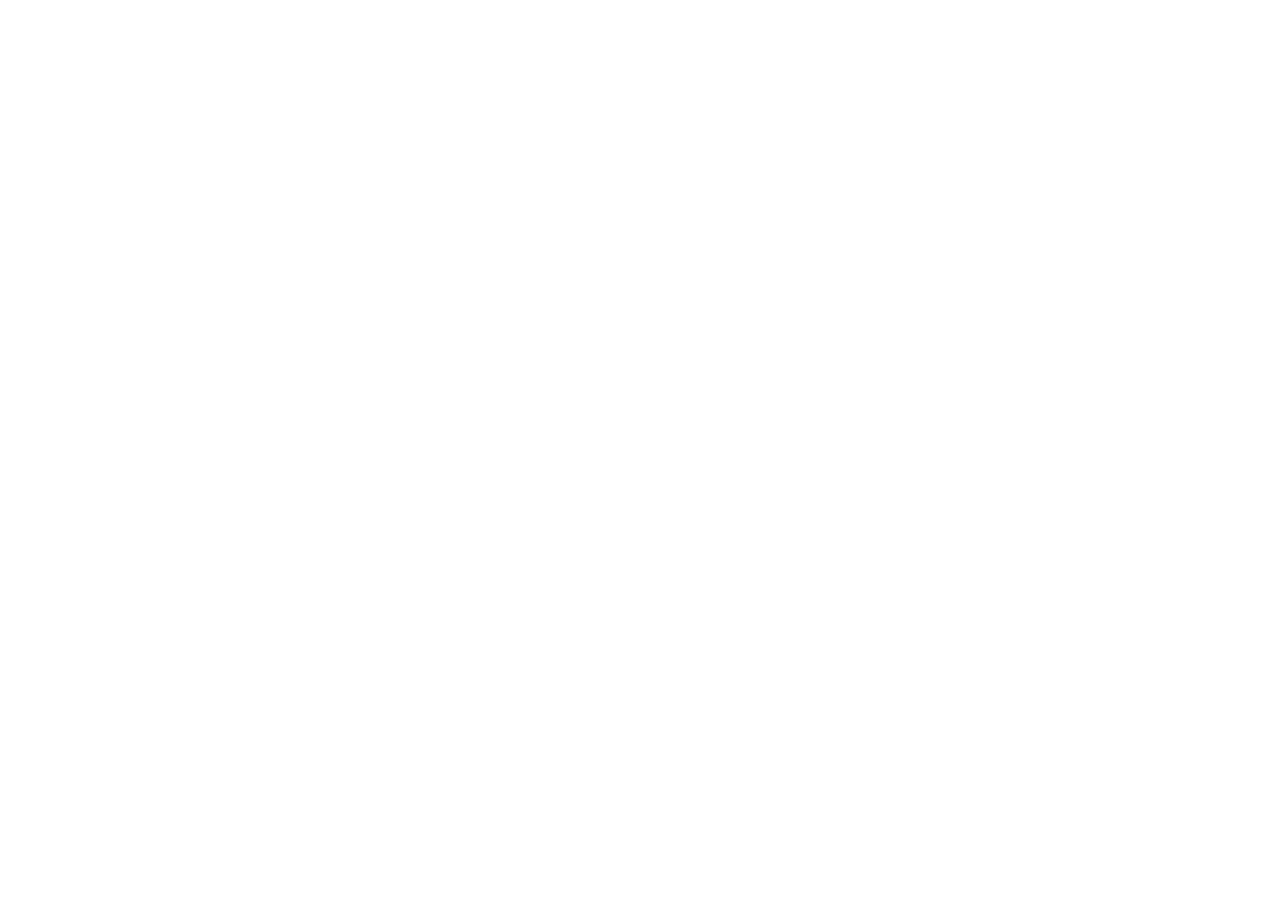
==== index.html @ 4a8ff1bb "Add files via upload" ====
<!DOCTYPE html>
<html lang="pt-br">

<head>
    <meta charset="UTF-8" />
    <meta http-equiv="X-UA-Compatible" content="IE=edge" />
    <meta name="viewport" content="width=device-width, initial-scale=1.0" />
    <title> </title>
</head>

<body>
    <header>

    </header>
    <main>

    </main>
    <footer>

    </footer>
</body>

</html>
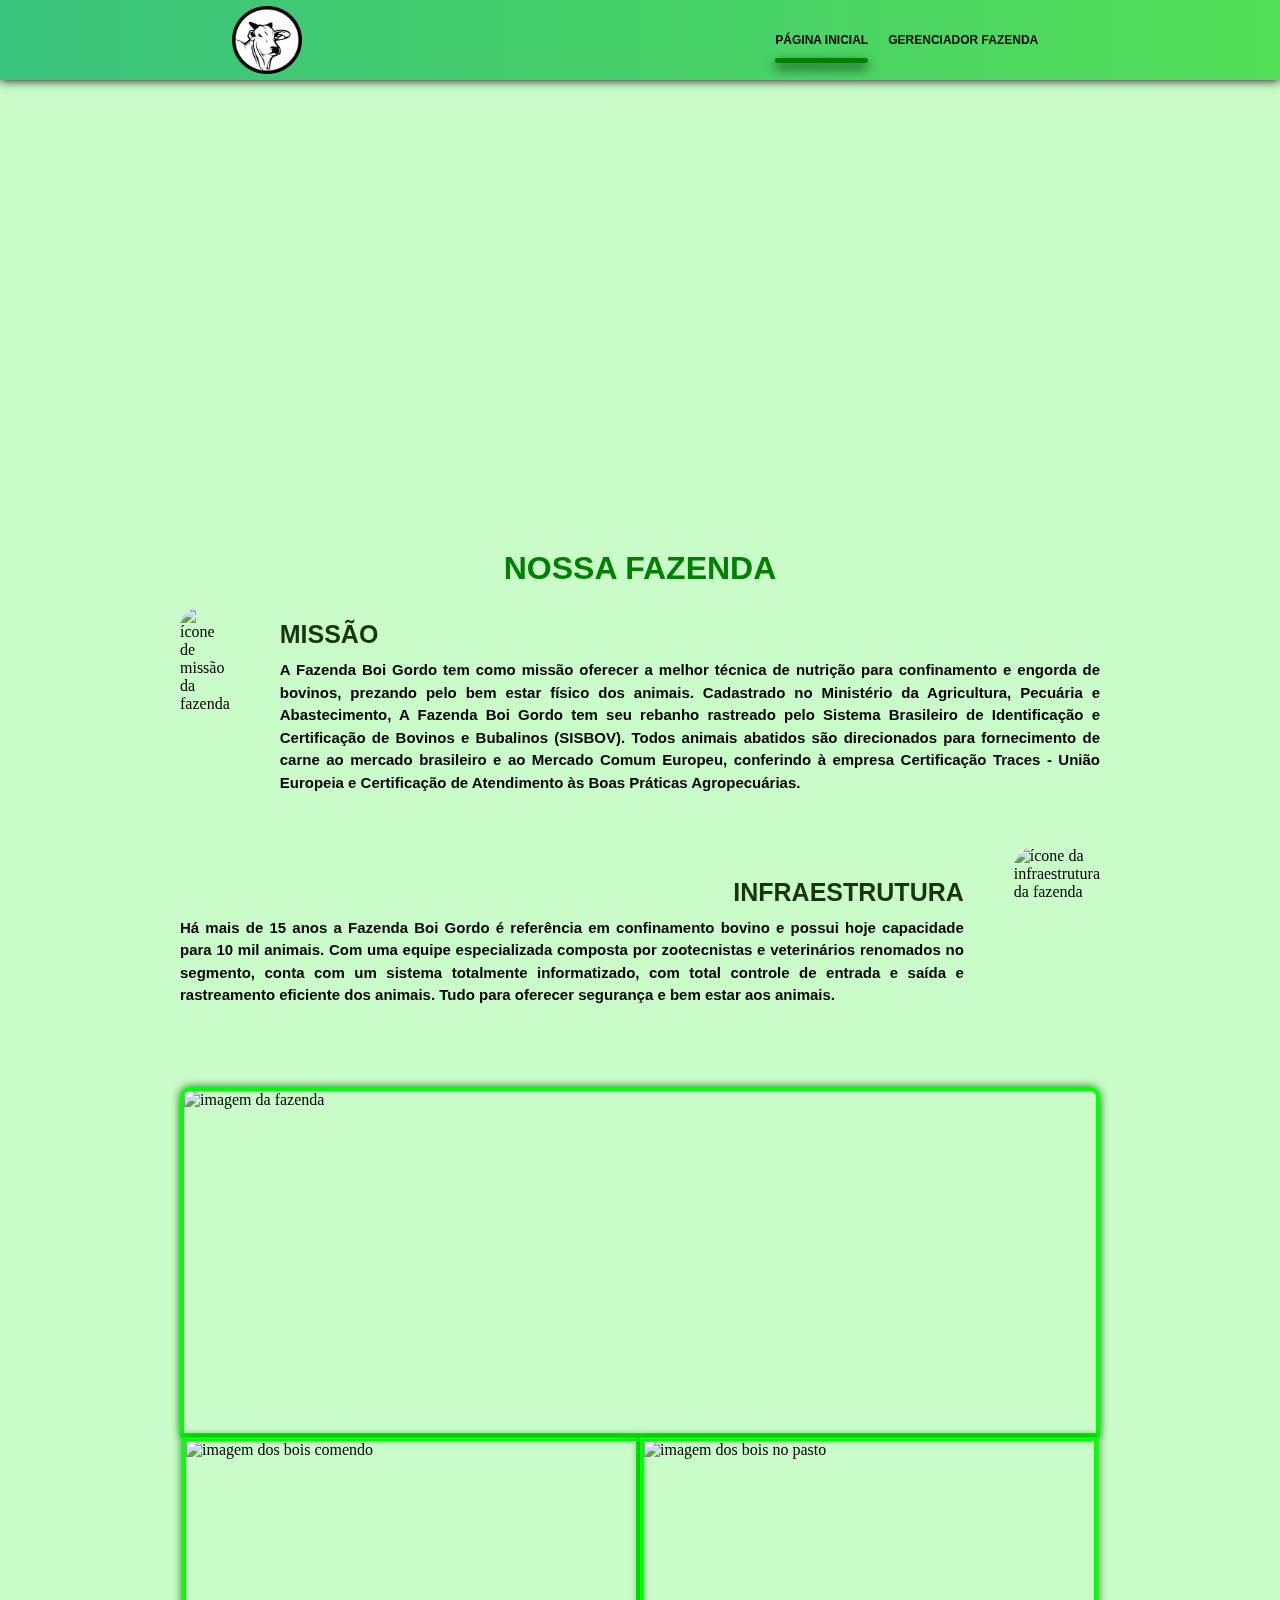
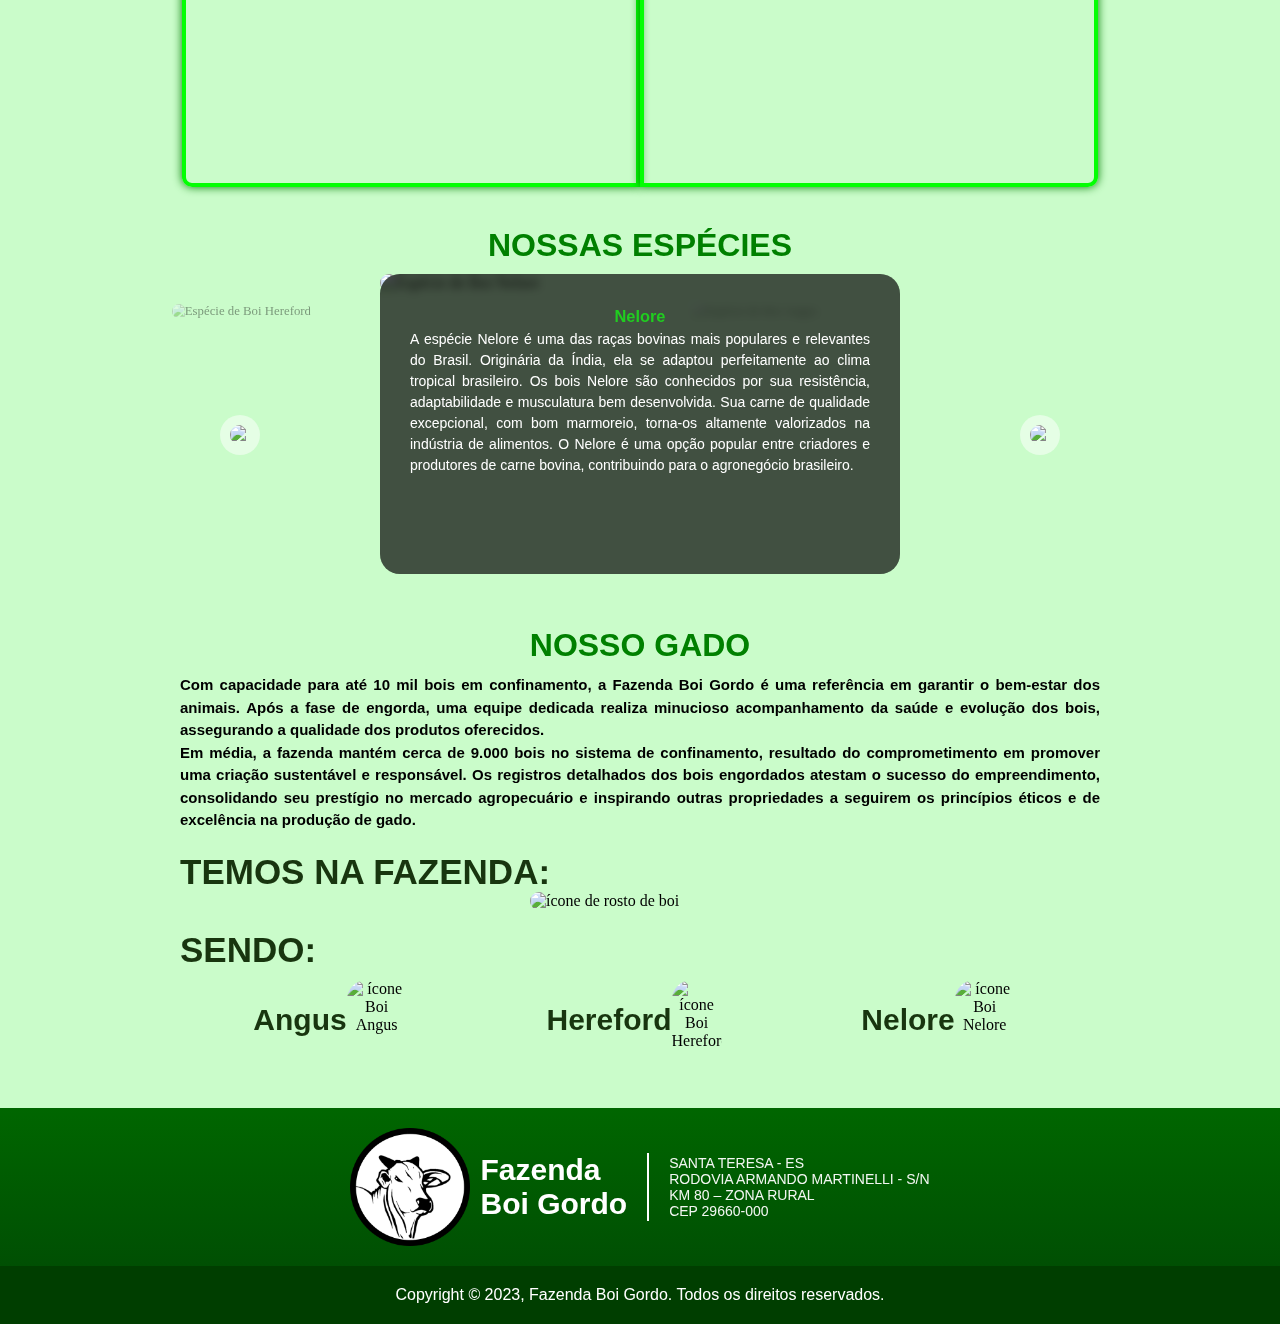
==== commit 7926a44b: "melhorias" ====
--- a/index.html
+++ b/index.html
@@ -1,23 +1,214 @@
-<!DOCTYPE html>
-<html lang="pt-br">
-
-<head>
-    <meta charset="UTF-8" />
-    <meta http-equiv="X-UA-Compatible" content="IE=edge" />
-    <meta name="viewport" content="width=device-width, initial-scale=1.0" />
-    <title> </title>
-</head>
-
-<body>
-    <header>
-
-    </header>
-    <main>
-
-    </main>
-    <footer>
-
-    </footer>
-</body>
-
+<!DOCTYPE html>
+<html lang="pt-br">
+
+<head>
+  <meta charset="UTF-8" />
+  <meta http-equiv="X-UA-Compatible" content="IE=edge" />
+  <meta name="viewport" content="width=device-width, initial-scale=1.0" />
+  <link rel="stylesheet" href="./estilo-home/banner.css" />
+  <link rel="stylesheet" href="./estilo-home/main.css" />
+  <link rel="stylesheet" href="./estilo-geral/cabecalho.css" />
+  <link rel="stylesheet" href="./estilo-geral/footer.css" />
+  <link rel="shortcut icon" href="./icones/logo.png" type="image/x-icon" />
+  <title>Fazenda Boi Gordo</title>
+</head>
+
+<body>
+  <header class="df-row">
+    <div class="caixaHeader df-row">
+      <a class="logo-imagem" href="./index.html"><img src="../icones/logo.png" alt="Logo do Site" /></a>
+      <nav>
+        <ul class="df-row">
+          <li class="pg-atual"><a href="./index.html">Página Inicial</a></li>
+          <li><a href="./pagina-aplicacao/listagemBoi.html">Gerenciador Fazenda</a></li>
+        </ul>
+      </nav>
+    </div>
+  </header>
+
+  <figure class="banner">
+    <p id="titleMain">FAZENDA BOI GORDO</p>
+    <p id="titleDesc">FAZENDA DE ENGORDA DE GADO</p>
+    <img src="./imagens-home/banner.jpg" alt="Banner do Site" id="bannerMain" />
+  </figure>
+
+  <main class="df-column">
+    <section class="sobreFazenda df-column" id="secSobreFazenda">
+      <h1>NOSSA FAZENDA</h1>
+
+      <div class="missaoFazenda">
+        <img class="imgMissao" src="./icones/missao.png" alt="ícone de missão da fazenda" />
+        <div class="missaoTextoFazenda">
+          <h3>MISSÃO</h3>
+          <p class="textoMissao">
+            A Fazenda Boi Gordo tem como missão oferecer a melhor técnica de
+            nutrição para confinamento e engorda de bovinos, prezando pelo bem
+            estar físico dos animais. Cadastrado no Ministério da Agricultura,
+            Pecuária e Abastecimento, A Fazenda Boi Gordo tem seu rebanho
+            rastreado pelo Sistema Brasileiro de Identificação e Certificação
+            de Bovinos e Bubalinos (SISBOV). Todos animais abatidos são
+            direcionados para fornecimento de carne ao mercado brasileiro e ao
+            Mercado Comum Europeu, conferindo à empresa Certificação Traces -
+            União Europeia e Certificação de Atendimento às Boas Práticas
+            Agropecuárias.
+          </p>
+        </div>
+      </div>
+
+      <div class="infraEstrutura">
+        <div class="infraTextoFazenda">
+          <h3>INFRAESTRUTURA</h3>
+          <p class="infraTexto">
+            Há mais de 15 anos a Fazenda Boi Gordo é referência em
+            confinamento bovino e possui hoje capacidade para 10 mil animais.
+            Com uma equipe especializada composta por zootecnistas e
+            veterinários renomados no segmento, conta com um sistema
+            totalmente informatizado, com total controle de entrada e saída e
+            rastreamento eficiente dos animais. Tudo para oferecer segurança e
+            bem estar aos animais.
+          </p>
+        </div>
+        <img class="imgInfraestrutura" src="./icones/infraestrutura.png" alt="ícone da infraestrutura da fazenda" />
+      </div>
+      <img class="imagemFazenda" src="./imagens-home/fazenda.png" alt="imagem da fazenda" />
+      <figure class="df-row">
+        <img class="imagemGado" src="./imagens-home/gadocomendo.jpg" alt="imagem dos bois comendo" />
+        <img class="imagemGadoPasto" src="./imagens-home/gadoasas.jpg" alt="imagem dos bois no pasto" />
+      </figure>
+    </section>
+
+    <section class="carrossel df-column" id="secCarrossel">
+      <h1>NOSSAS ESPÉCIES</h1>
+
+      <input type="radio" name="slider" id="item-1" checked />
+      <input type="radio" name="slider" id="item-2" />
+      <input type="radio" name="slider" id="item-3" />
+
+      <div class="carrossel_imagens">
+        <label class="imagem" for="item-1" id="imagem-1">
+          <div class="textoCarrossel">
+            <h3>Nelore</h3>
+            <p>
+              A espécie Nelore é uma das raças bovinas mais populares e
+              relevantes do Brasil. Originária da Índia, ela se adaptou
+              perfeitamente ao clima tropical brasileiro. Os bois Nelore são
+              conhecidos por sua resistência, adaptabilidade e musculatura bem
+              desenvolvida. Sua carne de qualidade excepcional, com bom
+              marmoreio, torna-os altamente valorizados na indústria de
+              alimentos. O Nelore é uma opção popular entre criadores e
+              produtores de carne bovina, contribuindo para o agronegócio
+              brasileiro.
+            </p>
+          </div>
+          <img src="./imagens-home/boi-Nelore.jpg" alt="Espécie de Boi Nelore" />
+        </label>
+        <label class="imagem" for="item-2" id="imagem-2">
+          <div class="textoCarrossel">
+            <h3>Angus</h3>
+            <p>
+              A espécie Angus, originária da Escócia, é amplamente criada no
+              Brasil. Os bois Angus têm uma aparência imponente, com porte
+              médio a grande. São reconhecidos por sua pelagem
+              predominantemente preta, com alguns indivíduos apresentando
+              pelagem vermelha, chamados Angus Vermelho. A raça Angus é
+              especialmente valorizada por sua carne de excelente qualidade,
+              com bom marmoreio e sabor marcante, o que a torna muito popular
+              na indústria de alimentos.
+            </p>
+          </div>
+          <img src="./imagens-home/boi-Angus.jpg" alt="Espécie de Boi Angus" />
+        </label>
+        <label class="imagem" for="item-3" id="imagem-3">
+          <div class="textoCarrossel">
+            <h3>Hereford</h3>
+            <p>
+              A espécie Hereford, originária da Inglaterra, é amplamente
+              criada no Brasil. Os bois Hereford têm uma pelagem
+              característica de coloração avermelhada e branca, com marcações
+              distintas no corpo. Essa espécie é valorizada pela qualidade de
+              sua carne, conhecida por seu excelente sabor e maciez. Os bois
+              Hereford são reconhecidos por seu bom desempenho em sistemas de
+              criação a pasto, sendo animais de fácil manejo e adaptabilidade
+              a diferentes ambientes.
+            </p>
+          </div>
+          <img src="./imagens-home/boi-Hereford.jpg" alt="Espécie de Boi Hereford" />
+        </label>
+        <img src="./icones/seta-esquerda.png" class="seta anterior" alt="ícone de seta para esquerda" />
+        <img src="./icones/seta-direita.png" class="seta proxima" alt="ícone de seta para direita" />
+      </div>
+    </section>
+
+    <section class="sobreGado" id="secSobreGado">
+      <h1>NOSSO GADO</h1>
+
+      <p>
+        Com capacidade para até 10 mil bois em confinamento, a Fazenda Boi
+        Gordo é uma referência em garantir o bem-estar dos animais. Após a
+        fase de engorda, uma equipe dedicada realiza minucioso acompanhamento
+        da saúde e evolução dos bois, assegurando a qualidade dos produtos
+        oferecidos.
+      </p>
+
+      <p>
+        Em média, a fazenda mantém cerca de 9.000 bois no sistema de
+        confinamento, resultado do comprometimento em promover uma criação
+        sustentável e responsável. Os registros detalhados dos bois engordados
+        atestam o sucesso do empreendimento, consolidando seu prestígio no
+        mercado agropecuário e inspirando outras propriedades a seguirem os
+        princípios éticos e de excelência na produção de gado.
+      </p>
+
+      <h3>TEMOS NA FAZENDA:</h3>
+      <figure class="sobreTotalBois">
+        <img class="totalBois" src="./icones/totalBois.png" alt="ícone de rosto de boi" />
+        <p id="outBoisTotal"></p>
+      </figure>
+
+      <h3>SENDO:</h3>
+
+      <div class="caixaEspecies esquerda">
+        <figure class="sobreEspecies">
+          <h4>Angus</h4>
+          <img src="./icones/boiAngus.png" alt="ícone Boi Angus" class="icone-boi angus" />
+        </figure>
+        <p id="outQtdAngus" class="numeroEspecie"></p>
+      </div>
+
+      <div class="caixaEspecies centro">
+        <figure class="sobreEspecies">
+          <h4>Hereford</h4>
+          <img src="./icones/boiHereford.png" alt="ícone Boi Hereford" class="icone-boi" />
+        </figure>
+        <p id="outQtdHereford" class="numeroEspecie"></p>
+      </div>
+
+      <div class="caixaEspecies direita">
+        <figure class="sobreEspecies">
+          <h4>Nelore</h4>
+          <img src="./icones/boiNelore.png" alt="ícone Boi Nelore" class="icone-boi nelore" />
+        </figure>
+        <p id="outQtdNelore" class="numeroEspecie"></p>
+      </div>
+    </section>
+  </main>
+
+  <footer class="df-column">
+    <article class="logoFazenda df-row">
+      <img class="footerLogo" src="./icones/logo.png" alt="Logo Rodapé" />
+      <h1>Fazenda<br />Boi Gordo</h1>
+      <p>
+        SANTA TERESA - ES <br />RODOVIA ARMANDO MARTINELLI - S/N <br />KM 80 –
+        ZONA RURAL <br />CEP 29660-000
+      </p>
+    </article>
+    <article class="copyright">
+      Copyright &copy; 2023, Fazenda Boi Gordo. Todos os direitos reservados.
+    </article>
+  </footer>
+
+  <script src="./script/vetores.js"></script>
+  <script src="./script/paginaInicial.js"></script>
+</body>
+
 </html>--- a/estilo-home/banner.css
+++ b/estilo-home/banner.css
@@ -0,0 +1,71 @@
+#bannerMain {
+    display: flex;
+    flex-direction: column;
+    align-items: center;
+    justify-content: center;
+    position: relative;
+    height: 500px;
+    border-radius: 0px;
+    filter: brightness(50%) blur(2px);
+}
+
+.banner {
+    display: flex;
+    justify-content: center;
+    align-items: center;
+}
+
+.banner>#titleMain {
+    position: absolute;
+    font-family: Impact, Haettenschweiler, 'Arial Narrow Bold', sans-serif;
+    font-size: 100px;
+    color: rgb(40, 221, 0);
+    text-shadow: 5px 5px 35px rgba(0, 0, 0, 0.5);
+    text-align: center;
+
+    width: 940px;
+    padding: 0 20px;
+    margin-bottom: 50px;
+    z-index: 1;
+    opacity: 0;
+    animation: aparecerTitulo 1s forwards;
+}
+
+@keyframes aparecerTitulo {
+    0% {
+        opacity: 0;
+        transform: translateY(-90%);
+    }
+
+    100% {
+        opacity: 1;
+        transform: translateY(0);
+    }
+}
+
+.banner>#titleDesc {
+    position: absolute;
+    font-size: 30px;
+    font-family: 'Franklin Gothic Medium', 'Arial Narrow', Arial, sans-serif;
+    color: rgb(255, 255, 255);
+    text-shadow: 5px 5px 35px rgba(0, 0, 0, 0.5);
+    text-align: center;
+
+    width: 940px;
+    margin-top: 200px;
+    z-index: 1;
+    opacity: 0;
+    animation: aparecerDesc 1s forwards;
+}
+
+@keyframes aparecerDesc {
+    0% {
+        opacity: 0;
+        transform: translateX(-100%);
+    }
+
+    100% {
+        opacity: 1;
+        transform: translateY(0);
+    }
+}--- a/estilo-home/main.css
+++ b/estilo-home/main.css
@@ -0,0 +1,374 @@
+body {
+    display: flex;
+    flex-direction: column;
+    flex-wrap: wrap;
+
+    background: rgba(8, 242, 8, 0.216);
+}
+
+main {
+    display: flex;
+    flex-direction: column;
+    align-items: center;
+    justify-content: center;
+    width: 940px;
+    margin: 0 auto;
+    margin-top: 50px;
+}
+
+section {
+    margin: 0 10px;
+    margin-bottom: 20px;
+}
+
+/*-------- Section Nossa Fazenda ---------- */
+
+.sobreFazenda>h1 {
+    font-size: 32px;
+    margin-bottom: 20px;
+    font-family: 'Franklin Gothic Medium', 'Arial Narrow', Arial, sans-serif;
+    color: #008000;
+}
+
+.missaoFazenda {
+    display: flex;
+    align-items: center;
+}
+
+.imgMissao {
+    display: inline-block;
+    height: 200px;
+    width: 200px;
+}
+
+.missaoTextoFazenda {
+    display: inline-block;
+    margin-left: 50px;
+}
+
+.textoMissao {
+    font-family: "Helvetica Roman", Arial, Tahoma, sans-serif;
+    font-size: 15px;
+    font-weight: bold;
+    line-height: 1.5;
+    text-align: justify;
+    margin: 0;
+    display: inline-block;
+}
+
+.missaoFazenda h3 {
+    font-family: "Helvetica Bold", Arial, Tahoma, sans-serif;
+    font-size: 25px;
+    margin: 0;
+    margin-bottom: 10px;
+    color: #18350f;
+}
+
+.infraEstrutura {
+    display: flex;
+    align-items: center;
+    margin: 40px 0;
+}
+
+.infraTextoFazenda {
+    display: inline-block;
+    margin-right: 50px;
+}
+
+.infraEstrutura h3 {
+    font-family: "Helvetica Bold", Arial, Tahoma, sans-serif;
+    font-size: 25px;
+    text-align: right;
+    margin: 0;
+    margin-bottom: 10px;
+    color: #18350f;
+}
+
+.imgInfraestrutura {
+    display: inline-block;
+    height: 200px;
+    width: 200px;
+}
+
+.infraTexto {
+    font-family: "Helvetica Roman", Arial, Tahoma, sans-serif;
+    font-size: 15px;
+    font-weight: bold;
+    line-height: 1.5;
+    text-align: justify;
+    margin: 0;
+    margin-bottom: 10px;
+}
+
+.imagemFazenda {
+    width: 100%;
+    height: 350px;
+    border: 4px solid #03ff03;
+    box-shadow: 0 0 10px #008000;
+    border-radius: 10px 10px 0 0;
+}
+
+.imagemGado {
+    display: inline-block;
+    width: 458px;
+    height: 350px;
+    border: 4px solid #03ff03;
+    box-shadow: 0 0 10px #008000;
+    border-radius: 0 0 0 10px;
+}
+
+.imagemGadoPasto {
+    display: inline-block;
+    width: 458px;
+    height: 350px;
+    border: 4px solid #03ff03;
+    box-shadow: 0 0 10px #008000;
+    border-radius: 0 0 10px 0;
+}
+
+figure.df-row {
+    margin: 0;
+    padding: 0;
+}
+
+/*------ Section Nossas Espécies ------*/
+
+#secCarrossel>h1 {
+    font-size: 32px;
+    margin-top: 20px;
+    margin-bottom: 10px;
+    font-family: 'Franklin Gothic Medium', 'Arial Narrow', Arial, sans-serif;
+    color: green;
+}
+
+#secCarrossel h3 {
+    text-align: center;
+    font-family: 'Merriweather Sans', sans-serif;
+    color: rgba(22, 242, 22, 0.774);
+}
+
+input[type="radio"] {
+    display: none;
+}
+
+.carrossel {
+    display: flex;
+    width: 940px;
+    height: 420px;
+    flex-direction: column;
+    align-items: center;
+    margin: 0 auto;
+    z-index: 1;
+}
+
+.imagem {
+    position: absolute;
+    width: 520px;
+    height: 300px;
+    left: 0;
+    right: 0;
+    margin: 0 auto;
+    transition: transform 0.5s ease;
+    cursor: pointer;
+}
+
+.carrossel_imagens {
+    position: relative;
+    width: 100%;
+    height: 100%;
+    display: flex;
+}
+
+.textoCarrossel {
+    position: absolute;
+    display: none;
+    font-size: 14px;
+    font-family: 'Merriweather Sans', sans-serif;
+    width: 100%;
+    height: 100%;
+    text-align: justify;
+    line-height: 1.5;
+    padding: 30px;
+    border-radius: 20px;
+    color: white;
+    background-color: rgba(10, 10, 10, 0.5);
+    backdrop-filter: blur(5px) brightness(60%);
+    transition: 1s all;
+    opacity: 1;
+}
+
+img {
+    width: 100%;
+    height: 100%;
+    border-radius: 20px;
+    object-fit: cover;
+}
+
+.seta {
+    position: absolute;
+    top: 40%;
+    width: 20px;
+    height: 20px;
+    cursor: pointer;
+    pointer-events: none;
+    background-color: rgb(255, 255, 255, 0.500);
+    z-index: 1;
+    padding: 10px;
+    box-sizing: content-box;
+    border-radius: 100%;
+    border: none;
+}
+
+.anterior {
+    left: 50px;
+}
+
+.proxima {
+    right: 50px;
+}
+
+#item-1:checked~.carrossel_imagens #imagem-3,
+#item-2:checked~.carrossel_imagens #imagem-1,
+#item-3:checked~.carrossel_imagens #imagem-2 {
+    transform: translatex(-50%) scale(0.8);
+    opacity: 0.4;
+    z-index: 0;
+}
+
+#item-1:checked~.carrossel_imagens #imagem-2,
+#item-2:checked~.carrossel_imagens #imagem-3,
+#item-3:checked~.carrossel_imagens #imagem-1 {
+    transform: translatex(50%) scale(0.8);
+    opacity: 0.4;
+    z-index: 0;
+}
+
+#item-1:checked~.carrossel_imagens #imagem-1,
+#item-2:checked~.carrossel_imagens #imagem-2,
+#item-3:checked~.carrossel_imagens #imagem-3 {
+    transform: translatex(0) scale(1);
+    opacity: 1;
+    z-index: 1;
+}
+
+#item-1:checked~.carrossel_imagens #imagem-1 .textoCarrossel {
+    display: block;
+}
+
+#item-2:checked~.carrossel_imagens #imagem-2 .textoCarrossel {
+    display: block;
+}
+
+#item-3:checked~.carrossel_imagens #imagem-3 .textoCarrossel {
+    display: block;
+}
+
+#item-1:checked~.carrossel_imagens #imagem-1 .textoCarrossel:hover {
+    transition: 0.5s all;
+    opacity: 0;
+}
+
+#item-2:checked~.carrossel_imagens #imagem-2 .textoCarrossel:hover {
+    transition: 0.5s all;
+    opacity: 0;
+}
+
+#item-3:checked~.carrossel_imagens #imagem-3 .textoCarrossel:hover {
+    transition: 0.5s all;
+    opacity: 0;
+}
+
+/*------------------------- Section Nosso Gado ----------------------------*/
+
+#secSobreGado>h1 {
+    font-size: 32px;
+    margin-bottom: 10px;
+    font-family: 'Franklin Gothic Medium', 'Arial Narrow', Arial, sans-serif;
+    color: #008000;
+
+    text-align: center;
+}
+
+.sobreGado>p {
+    font-family: "Helvetica Roman", Arial, Tahoma, sans-serif;
+    font-size: 15px;
+    line-height: 1.5;
+    font-weight: bold;
+    text-align: justify;
+}
+
+.sobreGado>h3 {
+    font-size: 35px;
+    margin-top: 20px;
+    font-family: "Helvetica Bold", Arial, Tahoma, sans-serif;
+    color: #18350f;
+    text-align: left;
+}
+
+.sobreGado h4 {
+    display: inline-block;
+    font-size: 30px;
+    font-family: "Helvetica Bold", Arial, Tahoma, sans-serif;
+    color: #18350f;
+    margin: 0;
+}
+
+.caixaEspecies {
+    display: inline-block;
+    text-align: center;
+    justify-content: space-evenly;
+    vertical-align: top;
+    width: 300px;
+    padding: 10px;
+}
+
+.sobreEspecies {
+    display: flex;
+    align-items: center;
+    justify-content: center;
+    height: 80px;
+    align-items: center;
+}
+
+.caixaEspecies>p {
+    display: inline-block;
+    font-family: "Helvetica Roman", Arial, Tahoma, sans-serif;
+    font-size: 15px;
+    font-weight: bold;
+    line-height: 1.5;
+    text-align: justify;
+    margin: 0;
+}
+
+.sobreTotalBois {
+    display: flex;
+    align-items: center;
+    justify-content: center;
+}
+
+#outBoisTotal {
+    display: inline-block;
+    font-family: "Helvetica Roman", Arial, Tahoma, sans-serif;
+    font-size: 25px;
+    font-weight: bold;
+    line-height: 1.5;
+    text-align: justify;
+    margin: 0;
+    margin-left: 20px;
+}
+
+.totalBois {
+    width: 200px;
+}
+
+.icone-boi {
+    display: inline-block;
+    width: 50px;
+    object-fit: contain;
+    border-radius: none;
+}
+
+.angus,
+.nelore {
+    width: 60px;
+}--- a/estilo-geral/cabecalho.css
+++ b/estilo-geral/cabecalho.css
@@ -0,0 +1,96 @@
+* {
+    margin: 0;
+    padding: 0;
+    box-sizing: border-box;
+}
+
+.df-row {
+    display: flex;
+    flex-direction: row;
+    align-items: center;
+    justify-content: center;
+}
+
+.df-column {
+    display: flex;
+    flex-direction: column;
+    align-items: center;
+    justify-content: center;
+}
+
+header {
+    position: fixed;
+    top: 0;
+    left: 0;
+    background: linear-gradient(90deg, rgb(58, 195, 124), rgb(82, 222, 87));
+    width: 100%;
+    height: 80px;
+    box-shadow: 0 0px 10px rgb(0, 0, 0);
+    z-index: 2;
+}
+
+header button {
+    background: none;
+    border: none;
+    cursor: pointer;
+}
+
+.caixaHeader {
+    width: 1400px;
+    margin: 0 auto;
+    justify-content: space-around;
+}
+
+.caixaHeader img {
+    width: 70px;
+    padding-top: 4px;
+    border-radius: none;
+}
+
+nav ul {
+    font-size: 12px;
+    list-style-type: none;
+    font-family: 'Trebuchet MS', sans-serif;
+    text-transform: uppercase;
+    font-weight: bold;
+}
+
+nav ul li {
+    margin: 0 10px;
+}
+
+header a {
+    color: #000000;
+    position: relative;
+    text-decoration: none;
+}
+
+header a.logo-imagem::after {
+    height: 0;
+}
+
+header a::after {
+    content: '';
+    position: absolute;
+    left: 0;
+    top: 25px;
+    width: 0;
+    height: 5px;
+    border-radius: 5px;
+    box-shadow: 0 5px 12px #000000de;
+    background-color: #008000;
+    transition: width 0.4s;
+}
+
+header a:hover::after {
+    width: 100%;
+}
+
+header li.pg-atual a::after {
+    background-color: #008000;
+    border-radius: 5px;
+    box-shadow: 0 5px 12px #000000de;
+    top: 25px;
+    height: 5px;
+    width: 100%;
+}--- a/estilo-geral/footer.css
+++ b/estilo-geral/footer.css
@@ -0,0 +1,38 @@
+footer {
+    text-align: center;
+    background: linear-gradient(rgb(0, 102, 0), rgb(0, 71, 4))
+}
+
+footer img {
+    padding: 20px 0;
+    width: 120px;
+}
+
+.logoFazenda>h1 {
+    font-family: 'Merriweather Sans', sans-serif;
+    text-align: left;
+    font-size: 30px;
+    margin: 0;
+    margin-left: 10px;
+    padding-right: 20px;
+    border-right: 2px solid #ffffff;
+    -webkit-text-fill-color: white;
+    color: white;
+}
+
+footer p {
+    font-size: 14px;
+    font-family: 'Franklin Gothic Medium', 'Arial Narrow', Arial, sans-serif;
+    text-align: left;
+    margin: 0;
+    margin-left: 20px;
+    color: rgba(255, 255, 255, 0.950);
+}
+
+.copyright {
+    font-family: 'Merriweather Sans', sans-serif;
+    padding: 20px 0;
+    background: #003e00;
+    color: white;
+    width: 100%;
+}